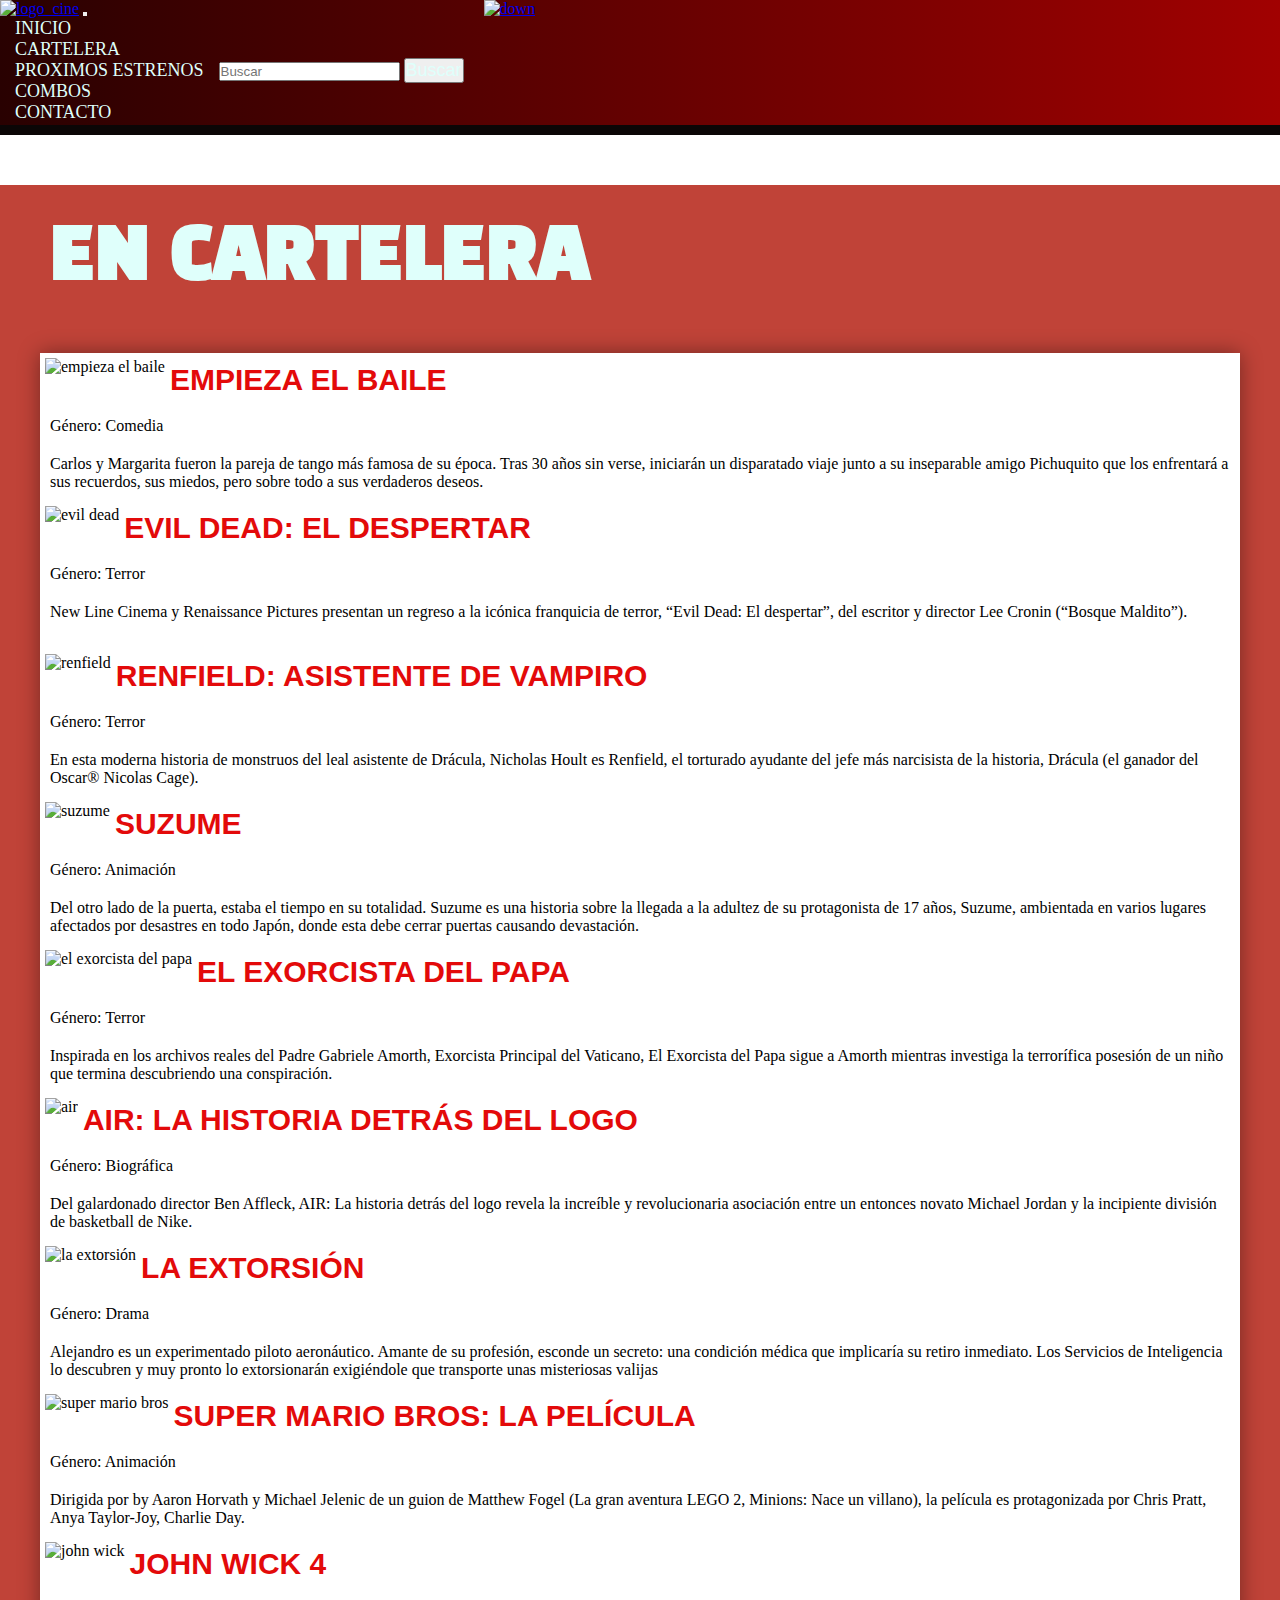
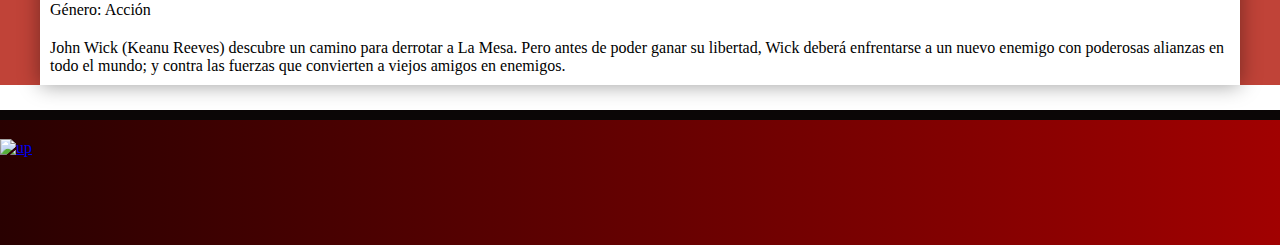
==== pages/cartelera.html @ 8b16da50 "corrigo desborde en algunas pages" ====
<!DOCTYPE html>
<html lang="en">

<head>
    <meta charset="UTF-8">
    <meta http-equiv="X-UA-Compatible" content="IE=edge">
    <meta name="viewport" content="width=device-width, initial-scale=1.0">
    
    <!-- Palabras Claves -->
    <meta name="keywords" content="peliculas, movies, cine, drama, accion, comedia">
    <!-- Descripción -->
    <meta name="description" content="Podrás encontrar un variado repertorio de peliculas y estrenos en 2D y 3D con una">

    <link rel="stylesheet" href="https://cdnjs.cloudflare.com/ajax/libs/font-awesome/6.1.1/css/all.min.css"
        integrity="sha512-KfkfwYDsLkIlwQp6LFnl8zNdLGxu9YAA1QvwINks4PhcElQSvqcyVLLD9aMhXd13uQjoXtEKNosOWaZqXgel0g=="
        crossorigin="anonymous" referrerpolicy="no-referrer" />
    <link href="https://cdn.jsdelivr.net/npm/bootstrap@5.3.0-alpha3/dist/css/bootstrap.min.css" rel="stylesheet"
        integrity="sha384-KK94CHFLLe+nY2dmCWGMq91rCGa5gtU4mk92HdvYe+M/SXH301p5ILy+dN9+nJOZ" crossorigin="anonymous">
    <link rel="stylesheet" href="../css/style.css">
    <link rel="shortcut icon" href="../recursos/compartidos/icono-cine.png">

    <title>Cartelera | CINEFANS</title>
</head>

<body>
    <header id="encabezado">
        <nav class="navbar navbar-expand-lg bg-body-tertiary nav-encabezado" id="id-encabezado-inicio">
            <div class="container-fluid encabezado-cuerpo">
                <a class="navbar-brand imagen-nav" href="#"><img src="../recursos/compartidos/logo-cine.png" alt="logo_cine"></a>
                <button class="navbar-toggler" type="button" data-bs-toggle="collapse"
                    data-bs-target="#navbarTogglerDemo01" aria-controls="navbarTogglerDemo01" aria-expanded="false"
                    aria-label="Toggle navigation">
                    <span class="navbar-toggler-icon"></span>
                </button>
                <div class="collapse navbar-collapse navbar-personal" id="navbarTogglerDemo01">
                    <ul class="navbar-nav me-auto mb-2 mb-lg-0 lista-enlaces">
                        <li class="nav-item enlace">
                            <a class="nav-link active" href="../index.html">INICIO</a>
                        </li>
                        <li class="nav-item enlace">
                            <a class="nav-link active" aria-current="page" href="./cartelera.html">CARTELERA</a>
                        </li>
                        <li class="nav-item enlace">
                            <a class="nav-link active" href="./proximos-estrenos.html">PROXIMOS ESTRENOS</a>
                        </li>
                        <li class="nav-item enlace">
                            <a class="nav-link active" href="./combos.html">COMBOS</a>
                        </li>
                        <li class="nav-item enlace">
                            <a class="nav-link active" href="./contacto.html">CONTACTO</a>
                        </li>
                    </ul>
                    <form class="d-flex form-btn-buscar" role="buscar">
                        <input class="form-control me-2" type="buscar" placeholder="Buscar" aria-label="Buscar">
                        <button class="btn btn-outline-success boton-buscar" type="submit">Buscar</button>
                    </form>
                </div>
            </div>
            <div>
                <!-- <p>Ir abajo</p>-->
                <a href="#id-footer-cartelera"><img src="../recursos/compartidos/down-arrow.png" alt="down"></a>
            </div>
        </nav>
    </header>    

    <main>
        <div class="cartelera">
            <h1 class="titulo-importante1">EN CARTELERA</h1>            
            <section class="contenedor-cartelera">
                <article class="film film1">
                    <img class="imgfilm" src="../recursos/cartelera/empieza el baile.jpg" alt="empieza el baile" >                
                    <div class="info-pelicula">
                        <p class="nombre-pelicula titulo-importante4">EMPIEZA EL BAILE</p> 
                        <p class="genero-pelicula">Género: Comedia</p>
                        <p class="resumen-pelicula">Carlos y Margarita fueron la pareja de tango más famosa de su época. Tras 30 años sin verse, iniciarán un disparatado viaje junto a su inseparable amigo Pichuquito que los enfrentará a sus recuerdos, sus miedos, pero sobre todo a sus verdaderos deseos.</p>                        
                    </div>   
                </article>
                <article class="film film2">
                    <img class="imgfilm" src="../recursos/cartelera/evil dead.jpg" alt="evil dead" >                
                    <div class="info-pelicula">
                        <p class="nombre-pelicula titulo-importante4">EVIL DEAD: EL DESPERTAR</p> 
                        <p class="genero-pelicula">Género: Terror</p>
                        <p class="resumen-pelicula">New Line Cinema y Renaissance Pictures presentan un regreso a la icónica franquicia de terror, “Evil Dead: El despertar”, del escritor y director Lee Cronin (“Bosque Maldito”).</p>                        
                    </div>   
                </article>
                <article class="film film3">
                    <img class="imgfilm" src="../recursos/cartelera/renfield.jpg" alt="renfield" >                
                    <div class="info-pelicula">
                        <p class="nombre-pelicula titulo-importante4">RENFIELD: ASISTENTE DE VAMPIRO</p> 
                        <p class="genero-pelicula">Género: Terror</p>
                        <p class="resumen-pelicula">En esta moderna historia de monstruos del leal asistente de Drácula, Nicholas Hoult es Renfield, el torturado ayudante del jefe más narcisista de la historia, Drácula (el ganador del Oscar® Nicolas Cage).</p>
                    </div>   
                </article>
                <article class="film film4">
                    <img class="imgfilm" src="../recursos/cartelera/suzume.jpg" alt="suzume" >                
                    <div class="info-pelicula">
                        <p class="nombre-pelicula titulo-importante4">SUZUME</p> 
                        <p class="genero-pelicula">Género: Animación</p>
                        <p class="resumen-pelicula">Del otro lado de la puerta, estaba el tiempo en su totalidad. Suzume es una historia sobre la llegada a la adultez de su protagonista de 17 años, Suzume, ambientada en varios lugares afectados por desastres en todo Japón, donde esta debe cerrar puertas causando devastación. </p>
                    </div>   
                </article>
                <article class="film film5">
                    <img class="imgfilm" src="../recursos/cartelera/el exorcista del papa.jpg" alt="el exorcista del papa" >                
                    <div class="info-pelicula">
                        <p class="nombre-pelicula titulo-importante4">EL EXORCISTA DEL PAPA</p> 
                        <p class="genero-pelicula">Género: Terror</p>
                        <p class="resumen-pelicula">Inspirada en los archivos reales del Padre Gabriele Amorth, Exorcista Principal del Vaticano, El Exorcista del Papa sigue a Amorth mientras investiga la terrorífica posesión de un niño que termina descubriendo una conspiración.</p>
                    </div>   
                </article>
                <article class="film film6">
                    <img class="imgfilm" src="../recursos/cartelera/air.jpg" alt="air" >                
                    <div class="info-pelicula">
                        <p class="nombre-pelicula titulo-importante4">AIR: LA HISTORIA DETRÁS DEL LOGO</p> 
                        <p class="genero-pelicula">Género: Biográfica</p>
                        <p class="resumen-pelicula">Del galardonado director Ben Affleck, AIR: La historia detrás del logo revela la increíble y revolucionaria asociación entre un entonces novato Michael Jordan y la incipiente división de basketball de Nike. </p>
                    </div>   
                </article>
                <article class="film film7">
                    <img class="imgfilm" src="../recursos/cartelera/la extorsión.jpg" alt="la extorsión" >                
                    <div class="info-pelicula">
                        <p class="nombre-pelicula titulo-importante4">LA EXTORSIÓN</p> 
                        <p class="genero-pelicula">Género: Drama</p>
                        <p class="resumen-pelicula">Alejandro es un experimentado piloto aeronáutico. Amante de su profesión, esconde un secreto: una condición médica que implicaría su retiro inmediato. Los Servicios de Inteligencia lo descubren y muy pronto lo extorsionarán exigiéndole que transporte unas misteriosas valijas</p>
                    </div>   
                </article>
                <article class="film film8">
                    <img class="imgfilm" src="../recursos/cartelera/super mario bros.jpg" alt="super mario bros" >                
                    <div class="info-pelicula">
                        <p class="nombre-pelicula titulo-importante4">SUPER MARIO BROS: LA PELÍCULA</p> 
                        <p class="genero-pelicula">Género: Animación</p>
                        <p class="resumen-pelicula">Dirigida por by Aaron Horvath y Michael Jelenic de un guion de Matthew Fogel (La gran aventura LEGO 2, Minions: Nace un villano), la película es protagonizada por Chris Pratt, Anya Taylor-Joy, Charlie Day.</p>
                    </div>   
                </article>
                <article class="film film9">
                    <img class="imgfilm" src="../recursos/cartelera/john wick 4.jpg" alt="john wick" >                
                    <div class="info-pelicula">
                        <p class="nombre-pelicula titulo-importante4">JOHN WICK 4</p> 
                        <p class="genero-pelicula">Género: Acción</p>
                        <p class="resumen-pelicula">John Wick (Keanu Reeves) descubre un camino para derrotar a La Mesa. Pero antes de poder ganar su libertad, Wick deberá enfrentarse a un nuevo enemigo con poderosas alianzas en todo el mundo; y contra las fuerzas que convierten a viejos amigos en enemigos.</p>
                    </div>   
                </article>
            </section>
        </div>
    </main>
    
    <footer id="id-footer-cartelera" class="pie">
        <!-- <p>Ir arriba</p>  -->
        <a href="#id-encabezado-cartelera"><img src="../recursos/compartidos/up-arrow.png" alt="up"></a>
        <section class="contacto">
            <a href="#"><i class="fa-brands fa-facebook"></i></a>
            <a href="#"><i class="fa-brands fa-twitter"></i></a>
            <a href="#"><i class="fa-brands fa-instagram-square"></i></a>
        </section>
    </footer>

    <script src="https://cdn.jsdelivr.net/npm/bootstrap@5.3.0-alpha3/dist/js/bootstrap.bundle.min.js"
        integrity="sha384-ENjdO4Dr2bkBIFxQpeoTz1HIcje39Wm4jDKdf19U8gI4ddQ3GYNS7NTKfAdVQSZe"
        crossorigin="anonymous"></script>

</body>
</html>
---- css/style.css ----
/* selector universal  */
@import url("https://fonts.googleapis.com/css2?family=Anybody:wght@200&family=Asap:ital@1&family=Dancing+Script:wght@700&family=Nunito+Sans:wght@700&family=Pacifico&display=swap");
@import url("https://fonts.googleapis.com/css2?family=Black+Han+Sans&display=swap");
* {
  margin: 0;
  padding: 0;
  box-sizing: border-box; }

/*VARIABLES GLOBALES*/
.configBasica_GridPage, .cartelera .contenedor-cartelera, .combos .contenedor-combos, .proximos-estrenos .contenedor-proximos-estrenos {
  margin: 25px auto;
  width: 1600px;
  background-color: white;
  box-shadow: 0 0 20px rgba(0, 0, 0, 0.401); }

.config-titulo-importante1, .titulos .titulo-importante1, .cartelera .titulo-importante1, .combos .titulo-importante1, .proximos-estrenos .titulo-importante1 {
  text-align: left;
  color: #dffffb;
  margin: 50px;
  padding-top: 30px; }

.config-titulo-importante4, .cartelera .contenedor-cartelera .film .info-pelicula .titulo-importante4, .combos .contenedor-combos .film .info-combo .titulo-importante4, .proximos-estrenos .contenedor-proximos-estrenos .film .info-pelicula .titulo-importante4 {
  text-align: left;
  color: #e30a0a;
  margin: 10px; }

@keyframes cambiar {
  0% {
    margin-top: 0px; }
  20% {
    margin-top: 0px; }
  25% {
    margin-top: -40px; }
  50% {
    margin-top: -40px; }
  55% {
    margin-top: -80px; }
  80% {
    margin-top: -80px; }
  85% {
    margin-top: -40px; }
  95% {
    margin-top: -40px; }
  100% {
    margin-top: 0px; } }

#encabezado .nav-encabezado {
  min-height: 15vh;
  background-image: linear-gradient(to right, #290101, #510101, #790101, #a10101);
  border-bottom: 10px solid #0b0606;
  width: 100%;
  display: flex;
  flex-direction: row;
  flex-wrap: wrap;
  justify-content: baseline;
  align-items: flex-start;
  align-content: space-between; }
  #encabezado .nav-encabezado .encabezado-cuerpo .imagen-nav img {
    height: 12vh; }
  #encabezado .nav-encabezado .encabezado-cuerpo .navbar-personal {
    display: flex;
    flex-direction: row;
    flex-wrap: wrap;
    justify-content: baseline;
    align-items: center; }
    #encabezado .nav-encabezado .encabezado-cuerpo .navbar-personal .lista-enlaces .enlace a {
      text-decoration: none;
      color: #dffffb !important;
      font-size: 18px;
      margin: 15px; }
      #encabezado .nav-encabezado .encabezado-cuerpo .navbar-personal .lista-enlaces .enlace a:hover {
        color: #ebd219 !important;
        background-color: transparent;
        font-weight: bold; }
    #encabezado .nav-encabezado .encabezado-cuerpo .navbar-personal .form-btn-buscar .boton-buscar {
      margin-right: 20px;
      color: #dffffb !important;
      font-size: 18px; }
      #encabezado .nav-encabezado .encabezado-cuerpo .navbar-personal .form-btn-buscar .boton-buscar:hover {
        background-color: #ebd219; }

.pie {
  padding-bottom: 20px;
  background-image: linear-gradient(to right, #290101, #510101, #790101, #a10101);
  border-top: 10px solid #0b0606;
  min-height: 15vh;
  width: 100%;
  display: flex;
  flex-direction: column;
  flex-wrap: wrap;
  justify-content: center;
  align-items: flex-start;
  align-content: space-between; }
  .pie .contacto {
    height: 50px;
    width: 100%;
    text-align: center;
    color: blue;
    display: flex;
    flex-direction: row;
    flex-wrap: wrap;
    justify-content: center;
    align-items: center;
    align-content: space-between; }
    .pie .contacto a {
      color: blue;
      font-size: 35px;
      margin: 15px 15px;
      padding-left: 50px; }
      .pie .contacto a:hover {
        color: #333;
        font-size: 40px; }

/* MEDIA QUERIES*/
@media (max-width: 349px) {
  .pie .contacto a {
    font-size: 35px;
    margin: 10px 10px;
    padding-left: 38px; } }

/*MAIN INDEX*/
.titulos {
  background-image: url("../recursos/inicio/portadaCine.jpg");
  height: auto;
  background-position: center;
  background-size: cover;
  background-repeat: no-repeat;
  min-height: 70vh;
  display: flex;
  flex-direction: column;
  flex-wrap: wrap;
  justify-content: baseline;
  align-items: center;
  align-content: space-between; }
  .titulos .titulo-importante1 {
    font-weight: bold;
    font-size: 80px;
    font-family: "Black Han Sans", sans-serif; }
  .titulos .titulo-importante2 {
    text-align: left;
    font-size: 60px;
    font-family: "Black Han Sans", sans-serif;
    text-decoration: underline;
    color: #dffffb;
    margin: 50px; }
  .titulos .titulo-importante3 {
    text-align: left;
    font-style: normal;
    font-size: 50px;
    font-family: Arial, Helvetica, sans-serif;
    color: #ebd219;
    margin: 50px; }
  .titulos .contenedor-lista-animada {
    display: flex;
    height: 40px;
    color: #fff;
    font-size: 40px;
    line-height: 40px;
    top: 0;
    right: 0;
    bottom: 0;
    left: 0;
    margin: auto;
    overflow: hidden; }
    .titulos .contenedor-lista-animada .lista-animada {
      list-style: none;
      padding-left: 10px;
      animation: cambiar 10s infinite; }

/* MEDIA QUERIES*/
@media (min-width: 1400px) and (max-width: 1600px) {
  .titulos .titulo-importante1 {
    font-size: 70px; }
  .titulos .titulo-importante2 {
    font-size: 50px; } }

@media (min-width: 1200px) and (max-width: 1399px) {
  .titulos .titulo-importante1 {
    font-size: 70px; }
  .titulos .titulo-importante2 {
    font-size: 50px; } }

@media (min-width: 600px) and (max-width: 1199px) {
  .titulos .titulo-importante1 {
    font-size: 60px; }
  .titulos .titulo-importante2 {
    font-size: 40px; } }

@media (min-width: 500px) and (max-width: 599px) {
  .titulos .titulo-importante1 {
    font-size: 60px; }
  .titulos .titulo-importante2 {
    font-size: 40px; }
  .titulos .contenedor-lista-animada {
    font-size: 35px; } }

@media (min-width: 386px) and (max-width: 499px) {
  .titulos .titulo-importante1 {
    font-size: 50px; }
  .titulos .titulo-importante2 {
    font-size: 30px; }
  .titulos .contenedor-lista-animada {
    font-size: 30px; } }

@media (min-width: 350px) and (max-width: 385px) {
  .titulos .titulo-importante1 {
    font-size: 50px; }
  .titulos .titulo-importante2 {
    font-size: 30px; }
  .titulos .contenedor-lista-animada {
    font-size: 25px; } }

@media (max-width: 349px) {
  .titulos .titulo-importante1 {
    font-size: 40px; }
  .titulos .titulo-importante2 {
    font-size: 30px; }
  .titulos .contenedor-lista-animada {
    font-size: 20px; } }

.cartelera {
  background-color: #c04338;
  min-height: 70vh; }
  .cartelera .titulo-importante1 {
    font-weight: bold;
    font-size: 80px;
    font-family: "Black Han Sans", sans-serif; }
  .cartelera .contenedor-cartelera {
    display: grid;
    grid-template-columns: repeat(3, 1fr);
    grid-template-rows: repeat(3, 1fr);
    grid-template-areas: "film1 film2 film3" "film4 film5 film6" "film7 film8 film9";
    height: 1000px; }
    .cartelera .contenedor-cartelera .film1 {
      grid-area: film1; }
    .cartelera .contenedor-cartelera .film2 {
      grid-area: film2; }
    .cartelera .contenedor-cartelera .film3 {
      grid-area: film3; }
    .cartelera .contenedor-cartelera .film4 {
      grid-area: film4; }
    .cartelera .contenedor-cartelera .film5 {
      grid-area: film5; }
    .cartelera .contenedor-cartelera .film6 {
      grid-area: film6; }
    .cartelera .contenedor-cartelera .film7 {
      grid-area: film7; }
    .cartelera .contenedor-cartelera .film8 {
      grid-area: film8; }
    .cartelera .contenedor-cartelera .film9 {
      grid-area: film9; }
    .cartelera .contenedor-cartelera .film .imgfilm {
      float: left;
      margin: 5px;
      background-position: center;
      background-size: cover;
      background-repeat: no-repeat;
      transition: 0.5s; }
      .cartelera .contenedor-cartelera .film .imgfilm:hover {
        transform: scale(1.1); }
    .cartelera .contenedor-cartelera .film .info-pelicula .titulo-importante4 {
      font-style: normal;
      font-weight: bold;
      font-size: 30px;
      font-family: Arial, Helvetica, sans-serif; }
    .cartelera .contenedor-cartelera .film .info-pelicula .genero-pelicula {
      padding: 10px; }
    .cartelera .contenedor-cartelera .film .info-pelicula .resumen-pelicula {
      padding: 10px; }

/* MEDIA QUERIES*/
@media (min-width: 1400px) and (max-width: 1600px) {
  .cartelera .titulo-importante1 {
    font-size: 70px; }
  .cartelera .contenedor-cartelera {
    grid-template-columns: repeat(2, 1fr);
    grid-template-rows: repeat(5, 1fr);
    grid-template-areas: "film1 film2" "film3 film4" "film5 film6" "film7 film8" "film9 film9";
    width: 1400px;
    height: auto; } }

@media (min-width: 1200px) and (max-width: 1399px) {
  .cartelera .titulo-importante1 {
    font-size: 70px; }
  .cartelera .contenedor-cartelera {
    grid-template-columns: repeat(1, 1fr);
    grid-template-rows: repeat(9, 1fr);
    grid-template-areas: "film1" "film2" "film3" "film4" "film5" "film6" "film7" "film8" "film9";
    width: 1200px;
    height: auto; } }

@media (min-width: 600px) and (max-width: 1199px) {
  .cartelera .titulo-importante1 {
    font-size: 60px; }
  .cartelera .contenedor-cartelera {
    grid-template-columns: repeat(1, 1fr);
    grid-template-rows: repeat(9, 1fr);
    grid-template-areas: "film1" "film2" "film3" "film4" "film5" "film6" "film7" "film8" "film9";
    width: 600px;
    height: auto; }
  .cartelera .contenedor-cartelera .film .info-pelicula .titulo-importante4 {
    font-style: normal;
    font-weight: bold;
    font-size: 20px;
    font-family: Arial, Helvetica, sans-serif; }
  .cartelera .contenedor-cartelera .film .imgfilm {
    max-width: 500px; } }

@media (min-width: 400px) and (max-width: 599px) {
  .cartelera .titulo-importante1 {
    font-size: 50px; }
  .cartelera .contenedor-cartelera {
    grid-template-columns: repeat(1, 1fr);
    grid-template-rows: repeat(9, 1fr);
    grid-template-areas: "film1" "film2" "film3" "film4" "film5" "film6" "film7" "film8" "film9";
    width: 400px;
    height: auto; }
  .cartelera .contenedor-cartelera .film .info-pelicula .titulo-importante4 {
    font-style: normal;
    font-weight: bold;
    font-size: 20px;
    font-family: Arial, Helvetica, sans-serif; }
  .cartelera .contenedor-cartelera .film .imgfilm {
    max-width: 300px; } }

@media (min-width: 350px) and (max-width: 399px) {
  .cartelera .titulo-importante1 {
    font-size: 40px; }
  .cartelera .contenedor-cartelera {
    grid-template-columns: repeat(1, 1fr);
    grid-template-rows: repeat(9, 1fr);
    grid-template-areas: "film1" "film2" "film3" "film4" "film5" "film6" "film7" "film8" "film9";
    width: 350px;
    height: auto; }
  .cartelera .contenedor-cartelera .film .info-pelicula .titulo-importante4 {
    font-style: normal;
    font-weight: bold;
    font-size: 20px;
    font-family: Arial, Helvetica, sans-serif; }
  .cartelera .contenedor-cartelera .film .imgfilm {
    max-width: 300px; } }

@media (min-width: 300px) and (max-width: 349px) {
  .cartelera .titulo-importante1 {
    font-size: 30px; }
  .cartelera .contenedor-cartelera {
    grid-template-columns: repeat(1, 1fr);
    grid-template-rows: repeat(9, 1fr);
    grid-template-areas: "film1" "film2" "film3" "film4" "film5" "film6" "film7" "film8" "film9";
    width: 310px;
    height: auto; }
  .cartelera .contenedor-cartelera .film .info-pelicula .titulo-importante4 {
    font-style: normal;
    font-weight: bold;
    font-size: 15px;
    font-family: Arial, Helvetica, sans-serif; }
  .cartelera .contenedor-cartelera .film .imgfilm {
    max-width: 250px; } }

@media (max-width: 299px) {
  .cartelera .titulo-importante1 {
    font-size: 30px; }
  .cartelera .contenedor-cartelera {
    grid-template-columns: repeat(1, 1fr);
    grid-template-rows: repeat(9, 1fr);
    grid-template-areas: "film1" "film2" "film3" "film4" "film5" "film6" "film7" "film8" "film9";
    width: 230px;
    height: auto; }
  .cartelera .contenedor-cartelera .film .info-pelicula .titulo-importante4 {
    font-style: normal;
    font-weight: bold;
    font-size: 15px;
    font-family: Arial, Helvetica, sans-serif; }
  .cartelera .contenedor-cartelera .film .imgfilm {
    max-width: 200px; } }

.combos {
  background-color: #c04338;
  min-height: 70vh; }
  .combos .titulo-importante1 {
    font-weight: bold;
    font-size: 80px;
    font-family: "Black Han Sans", sans-serif; }
  .combos .contenedor-combos {
    display: grid;
    grid-template-columns: repeat(2, 1fr);
    grid-template-rows: repeat(2, 1fr);
    grid-template-areas: "film1 film2" "film3 film4";
    height: 600px; }
    .combos .contenedor-combos .film1 {
      grid-area: film1; }
    .combos .contenedor-combos .film2 {
      grid-area: film2; }
    .combos .contenedor-combos .film3 {
      grid-area: film3; }
    .combos .contenedor-combos .film4 {
      grid-area: film4; }
    .combos .contenedor-combos .film .imgfilm {
      float: left;
      margin: 5px;
      background-position: center;
      background-size: cover;
      background-repeat: no-repeat;
      transition: 0.5s; }
      .combos .contenedor-combos .film .imgfilm:hover {
        transform: scale(1.1); }
    .combos .contenedor-combos .film .info-combo .titulo-importante4 {
      font-style: normal;
      font-weight: bold;
      font-size: 30px;
      font-family: Arial, Helvetica, sans-serif; }

/* MEDIA QUERIES*/
@media (min-width: 1400px) and (max-width: 1600px) {
  .combos .titulo-importante1 {
    font-size: 70px; }
  .combos .contenedor-combos {
    width: 1400px;
    height: auto; } }

@media (min-width: 1200px) and (max-width: 1399px) {
  .combos .titulo-importante1 {
    font-size: 70px; }
  .combos .contenedor-combos {
    grid-template-columns: repeat(1, 1fr);
    grid-template-rows: repeat(4, 1fr);
    grid-template-areas: "film1" "film2" "film3" "film4";
    width: 1200px;
    height: auto; } }

@media (min-width: 600px) and (max-width: 1199px) {
  .combos .titulo-importante1 {
    font-size: 60px; }
  .combos .contenedor-combos {
    grid-template-columns: repeat(1, 1fr);
    grid-template-rows: repeat(4, 1fr);
    grid-template-areas: "film1" "film2" "film3" "film4";
    width: 600px;
    height: auto; }
  .combos .contenedor-combos .film .imgfilm {
    max-width: 500px; } }

@media (min-width: 400px) and (max-width: 599px) {
  .combos .titulo-importante1 {
    font-size: 50px; }
  .combos .contenedor-combos {
    grid-template-columns: repeat(1, 1fr);
    grid-template-rows: repeat(4, 1fr);
    grid-template-areas: "film1" "film2" "film3" "film4";
    width: 400px;
    height: auto; }
  .combos .contenedor-combos .film .imgfilm {
    max-width: 300px; } }

@media (min-width: 350px) and (max-width: 399px) {
  .combos .titulo-importante1 {
    font-size: 50px; }
  .combos .contenedor-combos {
    grid-template-columns: repeat(1, 1fr);
    grid-template-rows: repeat(4, 1fr);
    grid-template-areas: "film1" "film2" "film3" "film4";
    width: 300px;
    height: auto; }
  .combos .contenedor-combos .film .imgfilm {
    max-width: 200px; } }

@media (min-width: 300px) and (max-width: 349px) {
  .combos .titulo-importante1 {
    font-size: 40px; }
  .combos .contenedor-combos {
    grid-template-columns: repeat(1, 1fr);
    grid-template-rows: repeat(4, 1fr);
    grid-template-areas: "film1" "film2" "film3" "film4";
    width: 300px;
    height: auto; }
  .combos .contenedor-combos .film .imgfilm {
    max-width: 200px; } }

@media (max-width: 299px) {
  .combos .titulo-importante1 {
    font-size: 30px; }
  .combos .contenedor-combos {
    grid-template-columns: repeat(1, 1fr);
    grid-template-rows: repeat(4, 1fr);
    grid-template-areas: "film1" "film2" "film3" "film4";
    width: 230px;
    height: auto; }
  .combos .contenedor-combos .film .imgfilm {
    max-width: 200px; } }

.titulos .titulo-importante5 {
  text-align: left;
  font-style: normal;
  font-weight: bold;
  font-size: 30px;
  font-family: Arial, Helvetica, sans-serif;
  color: white;
  margin: 10px; }

.titulos .formularioContacto {
  background-color: #c04338;
  font-size: 30px;
  display: flex;
  flex-direction: column;
  flex-wrap: wrap;
  justify-content: baseline;
  align-items: flex-start;
  align-content: space-between;
  margin-top: 10px;
  margin-bottom: 10px; }
  .titulos .formularioContacto .formularioContacto__dato {
    display: flex;
    flex-direction: row;
    flex-wrap: wrap;
    justify-content: space-around;
    align-items: baseline;
    align-content: space-around;
    padding: 15px;
    margin: 5px; }
    .titulos .formularioContacto .formularioContacto__dato .formularioContacto__dato--lbl-form {
      padding-right: 20px; }
  .titulos .formularioContacto .formularioContacto__obligatorio textarea {
    background-color: lightpink;
    font-size: 20px;
    font-family: Arial, Helvetica, sans-serif; }
  .titulos .formularioContacto .formularioContacto__obligatorio input {
    background-color: lightpink;
    font-size: 20px;
    font-family: Arial, Helvetica, sans-serif; }
  .titulos .formularioContacto .formularioContacto__obligatorio select {
    background-color: lightpink;
    font-size: 20px;
    font-family: Arial, Helvetica, sans-serif; }
  .titulos .formularioContacto .formularioContacto__opcional input {
    background-color: lightsalmon;
    font-size: 20px; }

.proximos-estrenos {
  background-color: #c04338;
  min-height: 70vh; }
  .proximos-estrenos .titulo-importante1 {
    font-weight: bold;
    font-size: 80px;
    font-family: "Black Han Sans", sans-serif; }
  .proximos-estrenos .contenedor-proximos-estrenos {
    display: grid;
    grid-template-columns: repeat(3, 1fr);
    grid-template-rows: repeat(2, 1fr);
    grid-template-areas: "film1 film2 film3" "film4 film5 film6";
    height: 700px; }
    .proximos-estrenos .contenedor-proximos-estrenos .film1 {
      grid-area: film1; }
    .proximos-estrenos .contenedor-proximos-estrenos .film2 {
      grid-area: film2; }
    .proximos-estrenos .contenedor-proximos-estrenos .film3 {
      grid-area: film3; }
    .proximos-estrenos .contenedor-proximos-estrenos .film4 {
      grid-area: film4; }
    .proximos-estrenos .contenedor-proximos-estrenos .film5 {
      grid-area: film5; }
    .proximos-estrenos .contenedor-proximos-estrenos .film6 {
      grid-area: film6; }
    .proximos-estrenos .contenedor-proximos-estrenos .film .imgfilm {
      float: left;
      margin: 5px;
      background-position: center;
      background-size: cover;
      background-repeat: no-repeat;
      transition: 0.5s; }
      .proximos-estrenos .contenedor-proximos-estrenos .film .imgfilm:hover {
        transform: scale(1.1); }
    .proximos-estrenos .contenedor-proximos-estrenos .film .info-pelicula .titulo-importante4 {
      font-style: normal;
      font-weight: bold;
      font-size: 30px;
      font-family: Arial, Helvetica, sans-serif; }
    .proximos-estrenos .contenedor-proximos-estrenos .film .info-pelicula .genero-pelicula {
      padding: 10px; }
    .proximos-estrenos .contenedor-proximos-estrenos .film .info-pelicula .resumen-pelicula {
      padding: 10px; }

/* MEDIA QUERIES*/
@media (min-width: 1400px) and (max-width: 1600px) {
  .proximos-estrenos .titulo-importante1 {
    font-size: 70px; }
  .proximos-estrenos .contenedor-proximos-estrenos {
    grid-template-columns: repeat(2, 1fr);
    grid-template-rows: repeat(3, 1fr);
    grid-template-areas: "film1 film2" "film3 film4" "film5 film6";
    width: 1400px;
    height: auto; } }

@media (min-width: 1200px) and (max-width: 1399px) {
  .proximos-estrenos .titulo-importante1 {
    font-size: 70px; }
  .proximos-estrenos .contenedor-proximos-estrenos {
    grid-template-columns: repeat(1, 1fr);
    grid-template-rows: repeat(6, 1fr);
    grid-template-areas: "film1" "film2" "film3" "film4" "film5" "film6";
    width: 1200px;
    height: auto; } }

@media (min-width: 600px) and (max-width: 1199px) {
  .proximos-estrenos .titulo-importante1 {
    font-size: 60px; }
  .proximos-estrenos .contenedor-proximos-estrenos {
    grid-template-columns: repeat(1, 1fr);
    grid-template-rows: repeat(6, 1fr);
    grid-template-areas: "film1" "film2" "film3" "film4" "film5" "film6";
    width: 600px;
    height: auto; }
  .proximos-estrenos .contenedor-proximos-estrenos .film .imgfilm {
    max-width: 500px; } }

@media (min-width: 400px) and (max-width: 599px) {
  .proximos-estrenos .titulo-importante1 {
    font-size: 50px; }
  .proximos-estrenos .contenedor-proximos-estrenos {
    grid-template-columns: repeat(1, 1fr);
    grid-template-rows: repeat(6, 1fr);
    grid-template-areas: "film1" "film2" "film3" "film4" "film5" "film6";
    width: 400px;
    height: auto; }
  .proximos-estrenos .contenedor-proximos-estrenos .film .imgfilm {
    max-width: 300px; }
  .proximos-estrenos .contenedor-proximos-estrenos .film .info-pelicula .titulo-importante4 {
    font-size: 20px; } }

@media (min-width: 350px) and (max-width: 399px) {
  .proximos-estrenos .titulo-importante1 {
    font-size: 40px; }
  .proximos-estrenos .contenedor-proximos-estrenos {
    grid-template-columns: repeat(1, 1fr);
    grid-template-rows: repeat(6, 1fr);
    grid-template-areas: "film1" "film2" "film3" "film4" "film5" "film6";
    width: 350px;
    height: auto; }
  .proximos-estrenos .contenedor-proximos-estrenos .film .imgfilm {
    max-width: 250px; }
  .proximos-estrenos .contenedor-proximos-estrenos .film .info-pelicula .titulo-importante4 {
    font-size: 15px; } }

@media (min-width: 300px) and (max-width: 349px) {
  .proximos-estrenos .titulo-importante1 {
    font-size: 30px; }
  .proximos-estrenos .contenedor-proximos-estrenos {
    grid-template-columns: repeat(1, 1fr);
    grid-template-rows: repeat(6, 1fr);
    grid-template-areas: "film1" "film2" "film3" "film4" "film5" "film6";
    width: 300px;
    height: auto; }
  .proximos-estrenos .contenedor-proximos-estrenos .film .imgfilm {
    max-width: 200px; }
  .proximos-estrenos .contenedor-proximos-estrenos .film .info-pelicula .titulo-importante4 {
    font-size: 12px; } }

@media (max-width: 299px) {
  .proximos-estrenos .titulo-importante1 {
    font-size: 30px; }
  .proximos-estrenos .contenedor-proximos-estrenos {
    grid-template-columns: repeat(1, 1fr);
    grid-template-rows: repeat(6, 1fr);
    grid-template-areas: "film1" "film2" "film3" "film4" "film5" "film6";
    width: 230px;
    height: auto; }
  .proximos-estrenos .contenedor-proximos-estrenos .film .imgfilm {
    max-width: 200px; }
  .proximos-estrenos .contenedor-proximos-estrenos .film .info-pelicula .titulo-importante4 {
    font-size: 20px; } }
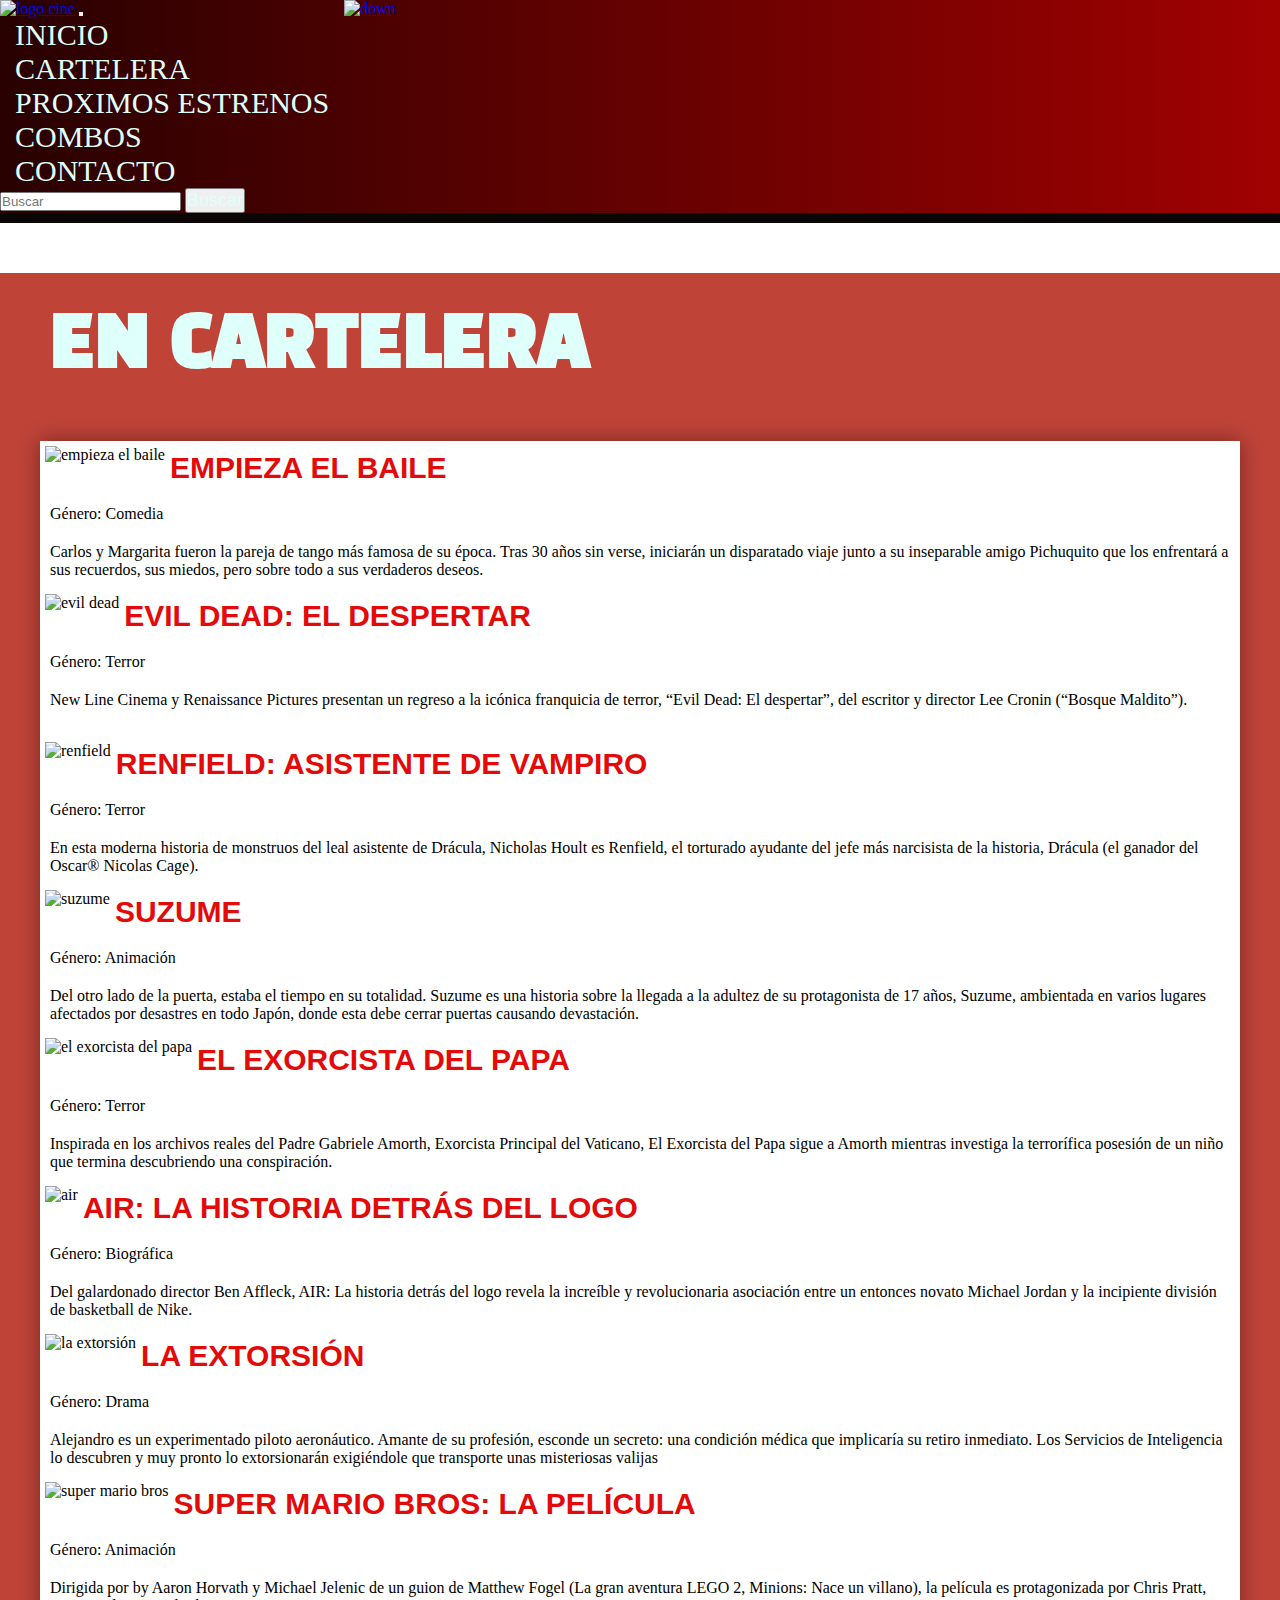
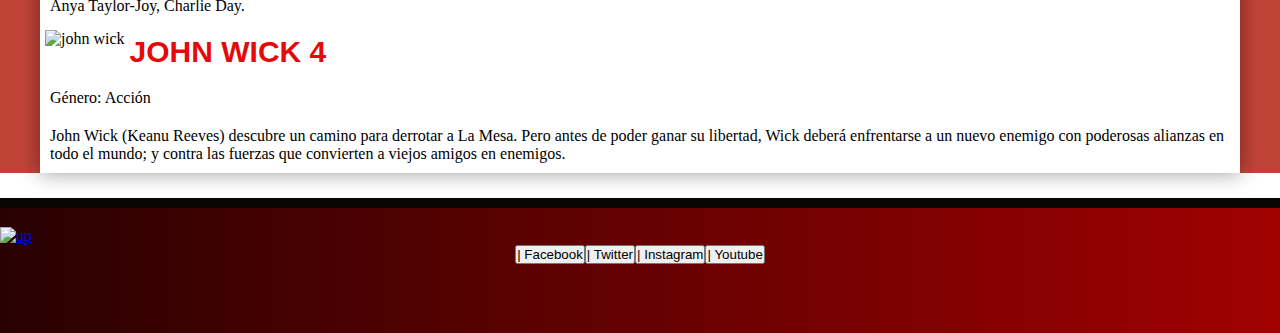
==== commit 19a1ea84: "ajustes en la navegabilidad dentro de las pages" ====
--- a/pages/cartelera.html
+++ b/pages/cartelera.html
@@ -7,9 +7,9 @@
     <meta name="viewport" content="width=device-width, initial-scale=1.0">
     
     <!-- Palabras Claves -->
-    <meta name="keywords" content="peliculas, movies, cine, drama, accion, comedia">
+    <meta name="keywords" content="peliculas, movies, cartelera, cine, drama, accion, comedia">
     <!-- Descripción -->
-    <meta name="description" content="Podrás encontrar un variado repertorio de peliculas y estrenos en 2D y 3D con una">
+    <meta name="description" content="Podrás encontrar un variado repertorio de peliculas y estrenos en 2D y 3D con un CandyBar que te va a sorprender">
 
     <link rel="stylesheet" href="https://cdnjs.cloudflare.com/ajax/libs/font-awesome/6.1.1/css/all.min.css"
         integrity="sha512-KfkfwYDsLkIlwQp6LFnl8zNdLGxu9YAA1QvwINks4PhcElQSvqcyVLLD9aMhXd13uQjoXtEKNosOWaZqXgel0g=="
@@ -23,16 +23,16 @@
 </head>
 
 <body>
-    <header id="encabezado">
-        <nav class="navbar navbar-expand-lg bg-body-tertiary nav-encabezado" id="id-encabezado-inicio">
+    <header class="encabezado">
+        <nav class="navbar navbar-expand-lg bg-body-tertiary nav-encabezado" id="id-encabezado-cartelera">
             <div class="container-fluid encabezado-cuerpo">
-                <a class="navbar-brand imagen-nav" href="#"><img src="../recursos/compartidos/logo-cine.png" alt="logo_cine"></a>
+                <a class="navbar-brand imagen-nav logo-img" href="../index.html"><img src="../recursos/compartidos/logo-cine.png" alt="logo cine"></a>
                 <button class="navbar-toggler" type="button" data-bs-toggle="collapse"
                     data-bs-target="#navbarTogglerDemo01" aria-controls="navbarTogglerDemo01" aria-expanded="false"
                     aria-label="Toggle navigation">
                     <span class="navbar-toggler-icon"></span>
                 </button>
-                <div class="collapse navbar-collapse navbar-personal" id="navbarTogglerDemo01">
+                <div class="collapse navbar-collapse mi-navbar" id="navbarTogglerDemo01">
                     <ul class="navbar-nav me-auto mb-2 mb-lg-0 lista-enlaces">
                         <li class="nav-item enlace">
                             <a class="nav-link active" href="../index.html">INICIO</a>
@@ -147,9 +147,13 @@
         <!-- <p>Ir arriba</p>  -->
         <a href="#id-encabezado-cartelera"><img src="../recursos/compartidos/up-arrow.png" alt="up"></a>
         <section class="contacto">
-            <a href="#"><i class="fa-brands fa-facebook"></i></a>
+            <!-- <a href="#"><i class="fa-brands fa-facebook"></i></a>
             <a href="#"><i class="fa-brands fa-twitter"></i></a>
-            <a href="#"><i class="fa-brands fa-instagram-square"></i></a>
+            <a href="#"><i class="fa-brands fa-instagram-square"></i></a> -->
+            <button class="btn btn-primary"><span class="fa  fa-brands  fa-facebook"></span> | Facebook</button>
+            <button class="btn btn-info"><span class="fa fa-brands fa-twitter"></span> | Twitter</button>
+            <button class="btn btn-secondary"><span class="fa fa-brands fa-instagram"></span> | Instagram</button>
+            <button class="btn btn-danger"><span class="fa fa-brands fa-youtube"></span> | Youtube</button>
         </section>
     </footer>
 
@@ -158,4 +162,5 @@
         crossorigin="anonymous"></script>
 
 </body>
+
 </html>--- a/css/style.css
+++ b/css/style.css
@@ -44,7 +44,7 @@
   100% {
     margin-top: 0px; } }
 
-#encabezado .nav-encabezado {
+.nav-encabezado {
   min-height: 15vh;
   background-image: linear-gradient(to right, #290101, #510101, #790101, #a10101);
   border-bottom: 10px solid #0b0606;
@@ -55,29 +55,23 @@
   justify-content: baseline;
   align-items: flex-start;
   align-content: space-between; }
-  #encabezado .nav-encabezado .encabezado-cuerpo .imagen-nav img {
+  .nav-encabezado .encabezado-cuerpo .logo_img img {
     height: 12vh; }
-  #encabezado .nav-encabezado .encabezado-cuerpo .navbar-personal {
-    display: flex;
-    flex-direction: row;
-    flex-wrap: wrap;
-    justify-content: baseline;
-    align-items: center; }
-    #encabezado .nav-encabezado .encabezado-cuerpo .navbar-personal .lista-enlaces .enlace a {
-      text-decoration: none;
-      color: #dffffb !important;
-      font-size: 18px;
-      margin: 15px; }
-      #encabezado .nav-encabezado .encabezado-cuerpo .navbar-personal .lista-enlaces .enlace a:hover {
-        color: #ebd219 !important;
-        background-color: transparent;
-        font-weight: bold; }
-    #encabezado .nav-encabezado .encabezado-cuerpo .navbar-personal .form-btn-buscar .boton-buscar {
-      margin-right: 20px;
-      color: #dffffb !important;
-      font-size: 18px; }
-      #encabezado .nav-encabezado .encabezado-cuerpo .navbar-personal .form-btn-buscar .boton-buscar:hover {
-        background-color: #ebd219; }
+  .nav-encabezado .encabezado-cuerpo .mi-navbar .lista-enlaces .enlace a {
+    text-decoration: none;
+    color: #dffffb;
+    font-size: 30px;
+    margin: 15px; }
+    .nav-encabezado .encabezado-cuerpo .mi-navbar .lista-enlaces .enlace a:hover {
+      color: #ebd219;
+      background-color: transparent;
+      font-weight: bold; }
+  .nav-encabezado .encabezado-cuerpo .mi-navbar .form-btn-buscar .boton-buscar {
+    margin-right: 20px;
+    color: #dffffb;
+    font-size: 18px; }
+    .nav-encabezado .encabezado-cuerpo .mi-navbar .form-btn-buscar .boton-buscar:hover {
+      background-color: #ebd219; }
 
 .pie {
   padding-bottom: 20px;
@@ -119,13 +113,29 @@
     padding-left: 38px; } }
 
 /*MAIN INDEX*/
+.main-index {
+  position: relative; }
+  .main-index:before {
+    content: ' ';
+    display: block;
+    position: absolute;
+    left: 0;
+    top: 0;
+    width: 100%;
+    height: 100%;
+    opacity: 0.5;
+    background-image: url("../recursos/inicio/portadaCine.jpg");
+    background-repeat: no-repeat;
+    background-position: 50% 0;
+    background-size: cover; }
+
 .titulos {
-  background-image: url("../recursos/inicio/portadaCine.jpg");
+  position: relative;
+  min-height: 70vh;
   height: auto;
   background-position: center;
   background-size: cover;
   background-repeat: no-repeat;
-  min-height: 70vh;
   display: flex;
   flex-direction: column;
   flex-wrap: wrap;
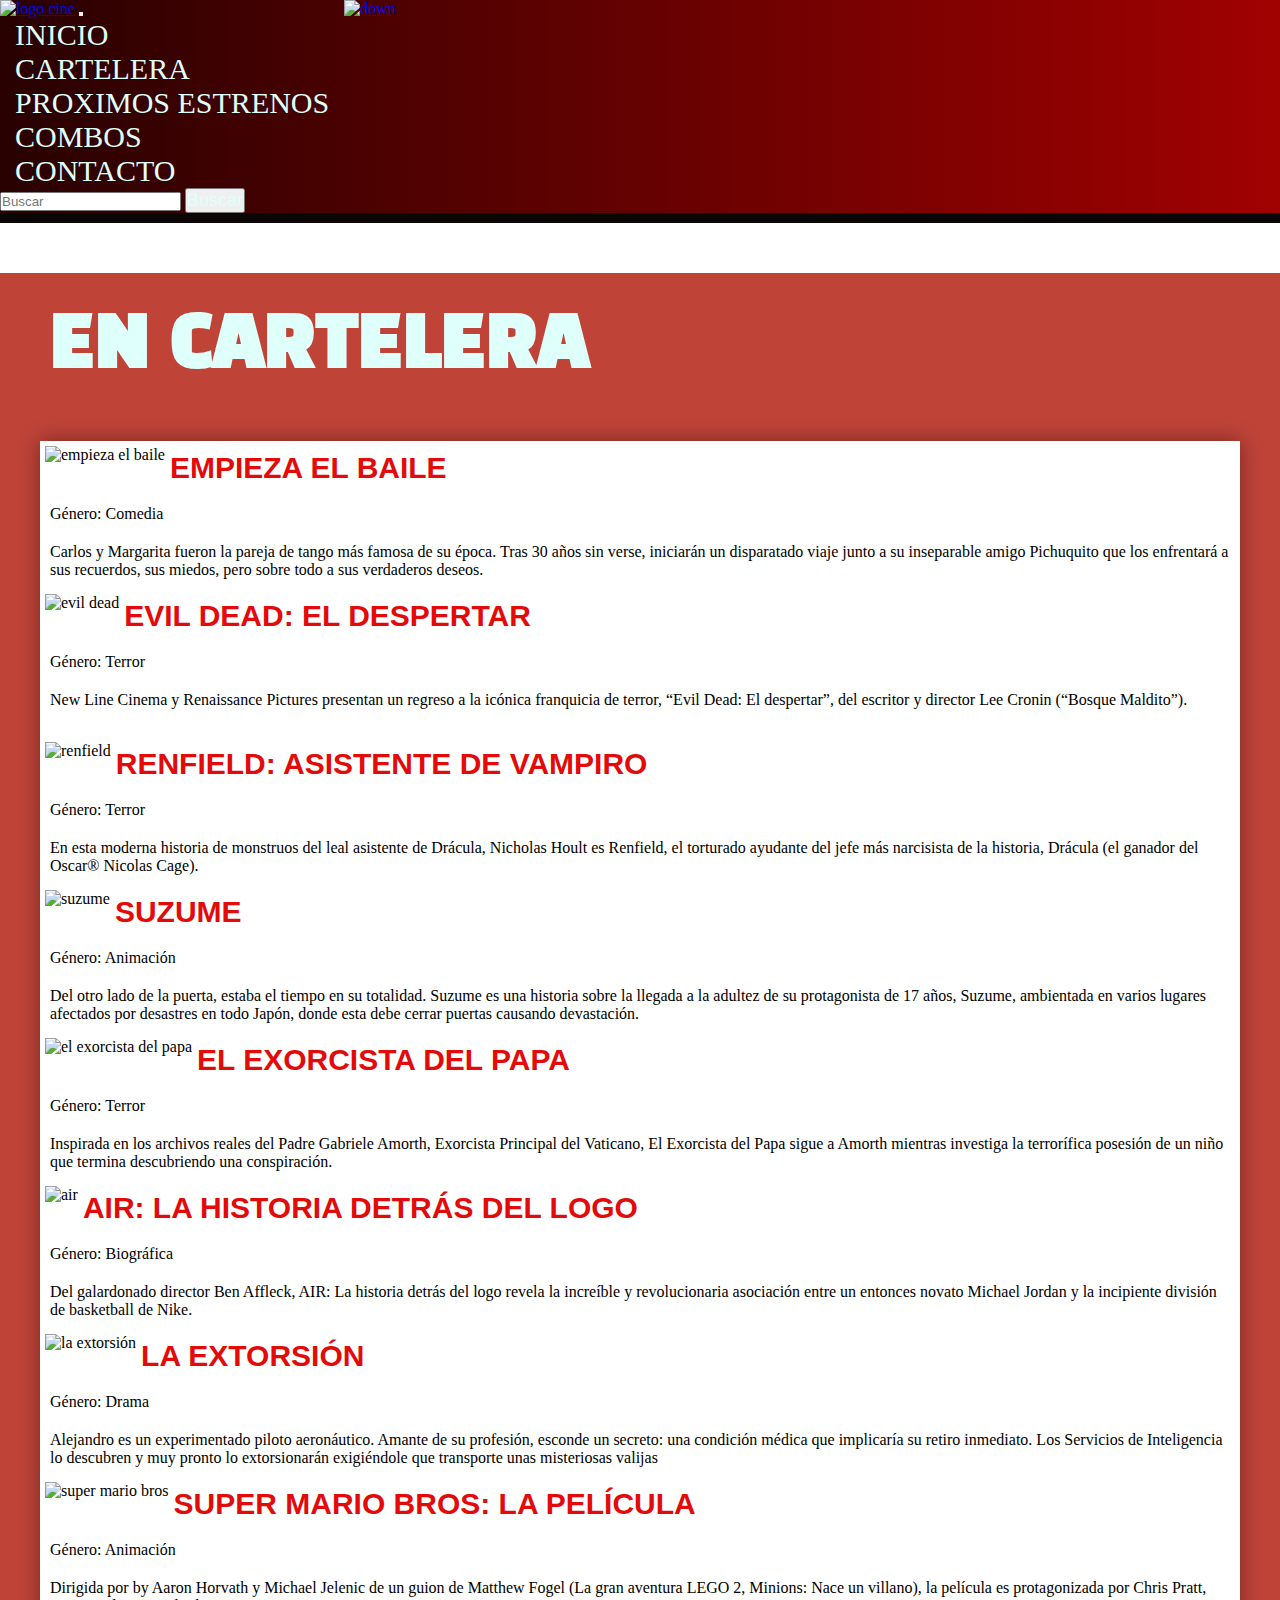
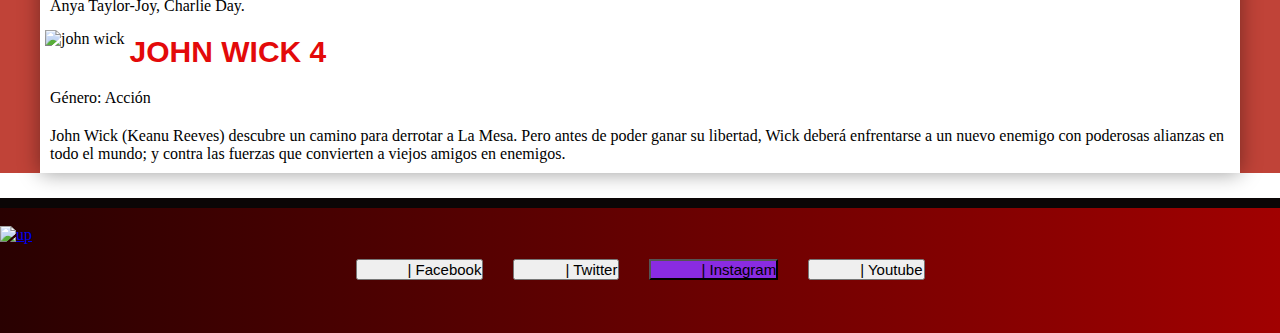
==== commit 87b29bfa: "mas ajustes en las pages" ====
--- a/pages/cartelera.html
+++ b/pages/cartelera.html
@@ -5,15 +5,17 @@
     <meta charset="UTF-8">
     <meta http-equiv="X-UA-Compatible" content="IE=edge">
     <meta name="viewport" content="width=device-width, initial-scale=1.0">
-    
+
     <!-- Palabras Claves -->
     <meta name="keywords" content="peliculas, movies, cartelera, cine, drama, accion, comedia">
     <!-- Descripción -->
-    <meta name="description" content="Podrás encontrar un variado repertorio de peliculas y estrenos en 2D y 3D con un CandyBar que te va a sorprender">
+    <meta name="description"
+        content="Podrás encontrar un variado repertorio de peliculas y estrenos en 2D y 3D con un CandyBar que te va a sorprender">
 
     <link rel="stylesheet" href="https://cdnjs.cloudflare.com/ajax/libs/font-awesome/6.1.1/css/all.min.css"
         integrity="sha512-KfkfwYDsLkIlwQp6LFnl8zNdLGxu9YAA1QvwINks4PhcElQSvqcyVLLD9aMhXd13uQjoXtEKNosOWaZqXgel0g=="
         crossorigin="anonymous" referrerpolicy="no-referrer" />
+    <link rel="stylesheet" href="https://cdnjs.cloudflare.com/ajax/libs/animate.css/4.1.1/animate.min.css" />
     <link href="https://cdn.jsdelivr.net/npm/bootstrap@5.3.0-alpha3/dist/css/bootstrap.min.css" rel="stylesheet"
         integrity="sha384-KK94CHFLLe+nY2dmCWGMq91rCGa5gtU4mk92HdvYe+M/SXH301p5ILy+dN9+nJOZ" crossorigin="anonymous">
     <link rel="stylesheet" href="../css/style.css">
@@ -26,7 +28,8 @@
     <header class="encabezado">
         <nav class="navbar navbar-expand-lg bg-body-tertiary nav-encabezado" id="id-encabezado-cartelera">
             <div class="container-fluid encabezado-cuerpo">
-                <a class="navbar-brand imagen-nav logo-img" href="../index.html"><img src="../recursos/compartidos/logo-cine.png" alt="logo cine"></a>
+                <a class="navbar-brand imagen-nav logo-img" href="../index.html"><img
+                        src="../recursos/compartidos/logo-cine.png" alt="logo cine"></a>
                 <button class="navbar-toggler" type="button" data-bs-toggle="collapse"
                     data-bs-target="#navbarTogglerDemo01" aria-controls="navbarTogglerDemo01" aria-expanded="false"
                     aria-label="Toggle navigation">
@@ -61,88 +64,111 @@
                 <a href="#id-footer-cartelera"><img src="../recursos/compartidos/down-arrow.png" alt="down"></a>
             </div>
         </nav>
-    </header>    
+    </header>
 
     <main>
         <div class="cartelera">
-            <h1 class="titulo-importante1">EN CARTELERA</h1>            
+            <h1 class="titulo-importante1">EN CARTELERA</h1>
             <section class="contenedor-cartelera">
                 <article class="film film1">
-                    <img class="imgfilm" src="../recursos/cartelera/empieza el baile.jpg" alt="empieza el baile" >                
+                    <img class="imgfilm" src="../recursos/cartelera/empieza el baile.jpg" alt="empieza el baile">
                     <div class="info-pelicula">
-                        <p class="nombre-pelicula titulo-importante4">EMPIEZA EL BAILE</p> 
+                        <p class="nombre-pelicula titulo-importante4">EMPIEZA EL BAILE</p>
                         <p class="genero-pelicula">Género: Comedia</p>
-                        <p class="resumen-pelicula">Carlos y Margarita fueron la pareja de tango más famosa de su época. Tras 30 años sin verse, iniciarán un disparatado viaje junto a su inseparable amigo Pichuquito que los enfrentará a sus recuerdos, sus miedos, pero sobre todo a sus verdaderos deseos.</p>                        
-                    </div>   
+                        <p class="resumen-pelicula">Carlos y Margarita fueron la pareja de tango más famosa de su época.
+                            Tras 30 años sin verse, iniciarán un disparatado viaje junto a su inseparable amigo
+                            Pichuquito que los enfrentará a sus recuerdos, sus miedos, pero sobre todo a sus verdaderos
+                            deseos.</p>
+                    </div>
                 </article>
                 <article class="film film2">
-                    <img class="imgfilm" src="../recursos/cartelera/evil dead.jpg" alt="evil dead" >                
+                    <img class="imgfilm" src="../recursos/cartelera/evil dead.jpg" alt="evil dead">
                     <div class="info-pelicula">
-                        <p class="nombre-pelicula titulo-importante4">EVIL DEAD: EL DESPERTAR</p> 
+                        <p class="nombre-pelicula titulo-importante4">EVIL DEAD: EL DESPERTAR</p>
                         <p class="genero-pelicula">Género: Terror</p>
-                        <p class="resumen-pelicula">New Line Cinema y Renaissance Pictures presentan un regreso a la icónica franquicia de terror, “Evil Dead: El despertar”, del escritor y director Lee Cronin (“Bosque Maldito”).</p>                        
-                    </div>   
+                        <p class="resumen-pelicula">New Line Cinema y Renaissance Pictures presentan un regreso a la
+                            icónica franquicia de terror, “Evil Dead: El despertar”, del escritor y director Lee Cronin
+                            (“Bosque Maldito”).</p>
+                    </div>
                 </article>
                 <article class="film film3">
-                    <img class="imgfilm" src="../recursos/cartelera/renfield.jpg" alt="renfield" >                
+                    <img class="imgfilm" src="../recursos/cartelera/renfield.jpg" alt="renfield">
                     <div class="info-pelicula">
-                        <p class="nombre-pelicula titulo-importante4">RENFIELD: ASISTENTE DE VAMPIRO</p> 
+                        <p class="nombre-pelicula titulo-importante4">RENFIELD: ASISTENTE DE VAMPIRO</p>
                         <p class="genero-pelicula">Género: Terror</p>
-                        <p class="resumen-pelicula">En esta moderna historia de monstruos del leal asistente de Drácula, Nicholas Hoult es Renfield, el torturado ayudante del jefe más narcisista de la historia, Drácula (el ganador del Oscar® Nicolas Cage).</p>
-                    </div>   
+                        <p class="resumen-pelicula">En esta moderna historia de monstruos del leal asistente de Drácula,
+                            Nicholas Hoult es Renfield, el torturado ayudante del jefe más narcisista de la historia,
+                            Drácula (el ganador del Oscar® Nicolas Cage).</p>
+                    </div>
                 </article>
                 <article class="film film4">
-                    <img class="imgfilm" src="../recursos/cartelera/suzume.jpg" alt="suzume" >                
+                    <img class="imgfilm" src="../recursos/cartelera/suzume.jpg" alt="suzume">
                     <div class="info-pelicula">
-                        <p class="nombre-pelicula titulo-importante4">SUZUME</p> 
+                        <p class="nombre-pelicula titulo-importante4">SUZUME</p>
                         <p class="genero-pelicula">Género: Animación</p>
-                        <p class="resumen-pelicula">Del otro lado de la puerta, estaba el tiempo en su totalidad. Suzume es una historia sobre la llegada a la adultez de su protagonista de 17 años, Suzume, ambientada en varios lugares afectados por desastres en todo Japón, donde esta debe cerrar puertas causando devastación. </p>
-                    </div>   
+                        <p class="resumen-pelicula">Del otro lado de la puerta, estaba el tiempo en su totalidad. Suzume
+                            es una historia sobre la llegada a la adultez de su protagonista de 17 años, Suzume,
+                            ambientada en varios lugares afectados por desastres en todo Japón, donde esta debe cerrar
+                            puertas causando devastación. </p>
+                    </div>
                 </article>
                 <article class="film film5">
-                    <img class="imgfilm" src="../recursos/cartelera/el exorcista del papa.jpg" alt="el exorcista del papa" >                
+                    <img class="imgfilm" src="../recursos/cartelera/el exorcista del papa.jpg"
+                        alt="el exorcista del papa">
                     <div class="info-pelicula">
-                        <p class="nombre-pelicula titulo-importante4">EL EXORCISTA DEL PAPA</p> 
+                        <p class="nombre-pelicula titulo-importante4">EL EXORCISTA DEL PAPA</p>
                         <p class="genero-pelicula">Género: Terror</p>
-                        <p class="resumen-pelicula">Inspirada en los archivos reales del Padre Gabriele Amorth, Exorcista Principal del Vaticano, El Exorcista del Papa sigue a Amorth mientras investiga la terrorífica posesión de un niño que termina descubriendo una conspiración.</p>
-                    </div>   
+                        <p class="resumen-pelicula">Inspirada en los archivos reales del Padre Gabriele Amorth,
+                            Exorcista Principal del Vaticano, El Exorcista del Papa sigue a Amorth mientras investiga la
+                            terrorífica posesión de un niño que termina descubriendo una conspiración.</p>
+                    </div>
                 </article>
                 <article class="film film6">
-                    <img class="imgfilm" src="../recursos/cartelera/air.jpg" alt="air" >                
+                    <img class="imgfilm" src="../recursos/cartelera/air.jpg" alt="air">
                     <div class="info-pelicula">
-                        <p class="nombre-pelicula titulo-importante4">AIR: LA HISTORIA DETRÁS DEL LOGO</p> 
+                        <p class="nombre-pelicula titulo-importante4">AIR: LA HISTORIA DETRÁS DEL LOGO</p>
                         <p class="genero-pelicula">Género: Biográfica</p>
-                        <p class="resumen-pelicula">Del galardonado director Ben Affleck, AIR: La historia detrás del logo revela la increíble y revolucionaria asociación entre un entonces novato Michael Jordan y la incipiente división de basketball de Nike. </p>
-                    </div>   
+                        <p class="resumen-pelicula">Del galardonado director Ben Affleck, AIR: La historia detrás del
+                            logo revela la increíble y revolucionaria asociación entre un entonces novato Michael Jordan
+                            y la incipiente división de basketball de Nike. </p>
+                    </div>
                 </article>
                 <article class="film film7">
-                    <img class="imgfilm" src="../recursos/cartelera/la extorsión.jpg" alt="la extorsión" >                
+                    <img class="imgfilm" src="../recursos/cartelera/la extorsión.jpg" alt="la extorsión">
                     <div class="info-pelicula">
-                        <p class="nombre-pelicula titulo-importante4">LA EXTORSIÓN</p> 
+                        <p class="nombre-pelicula titulo-importante4">LA EXTORSIÓN</p>
                         <p class="genero-pelicula">Género: Drama</p>
-                        <p class="resumen-pelicula">Alejandro es un experimentado piloto aeronáutico. Amante de su profesión, esconde un secreto: una condición médica que implicaría su retiro inmediato. Los Servicios de Inteligencia lo descubren y muy pronto lo extorsionarán exigiéndole que transporte unas misteriosas valijas</p>
-                    </div>   
+                        <p class="resumen-pelicula">Alejandro es un experimentado piloto aeronáutico. Amante de su
+                            profesión, esconde un secreto: una condición médica que implicaría su retiro inmediato. Los
+                            Servicios de Inteligencia lo descubren y muy pronto lo extorsionarán exigiéndole que
+                            transporte unas misteriosas valijas</p>
+                    </div>
                 </article>
                 <article class="film film8">
-                    <img class="imgfilm" src="../recursos/cartelera/super mario bros.jpg" alt="super mario bros" >                
+                    <img class="imgfilm" src="../recursos/cartelera/super mario bros.jpg" alt="super mario bros">
                     <div class="info-pelicula">
-                        <p class="nombre-pelicula titulo-importante4">SUPER MARIO BROS: LA PELÍCULA</p> 
+                        <p class="nombre-pelicula titulo-importante4">SUPER MARIO BROS: LA PELÍCULA</p>
                         <p class="genero-pelicula">Género: Animación</p>
-                        <p class="resumen-pelicula">Dirigida por by Aaron Horvath y Michael Jelenic de un guion de Matthew Fogel (La gran aventura LEGO 2, Minions: Nace un villano), la película es protagonizada por Chris Pratt, Anya Taylor-Joy, Charlie Day.</p>
-                    </div>   
+                        <p class="resumen-pelicula">Dirigida por by Aaron Horvath y Michael Jelenic de un guion de
+                            Matthew Fogel (La gran aventura LEGO 2, Minions: Nace un villano), la película es
+                            protagonizada por Chris Pratt, Anya Taylor-Joy, Charlie Day.</p>
+                    </div>
                 </article>
                 <article class="film film9">
-                    <img class="imgfilm" src="../recursos/cartelera/john wick 4.jpg" alt="john wick" >                
+                    <img class="imgfilm" src="../recursos/cartelera/john wick 4.jpg" alt="john wick">
                     <div class="info-pelicula">
-                        <p class="nombre-pelicula titulo-importante4">JOHN WICK 4</p> 
+                        <p class="nombre-pelicula titulo-importante4">JOHN WICK 4</p>
                         <p class="genero-pelicula">Género: Acción</p>
-                        <p class="resumen-pelicula">John Wick (Keanu Reeves) descubre un camino para derrotar a La Mesa. Pero antes de poder ganar su libertad, Wick deberá enfrentarse a un nuevo enemigo con poderosas alianzas en todo el mundo; y contra las fuerzas que convierten a viejos amigos en enemigos.</p>
-                    </div>   
+                        <p class="resumen-pelicula">John Wick (Keanu Reeves) descubre un camino para derrotar a La Mesa.
+                            Pero antes de poder ganar su libertad, Wick deberá enfrentarse a un nuevo enemigo con
+                            poderosas alianzas en todo el mundo; y contra las fuerzas que convierten a viejos amigos en
+                            enemigos.</p>
+                    </div>
                 </article>
             </section>
         </div>
     </main>
-    
+
     <footer id="id-footer-cartelera" class="pie">
         <!-- <p>Ir arriba</p>  -->
         <a href="#id-encabezado-cartelera"><img src="../recursos/compartidos/up-arrow.png" alt="up"></a>
--- a/css/style.css
+++ b/css/style.css
@@ -55,7 +55,7 @@
   justify-content: baseline;
   align-items: flex-start;
   align-content: space-between; }
-  .nav-encabezado .encabezado-cuerpo .logo_img img {
+  .nav-encabezado .encabezado-cuerpo .logo-img img {
     height: 12vh; }
   .nav-encabezado .encabezado-cuerpo .mi-navbar .lista-enlaces .enlace a {
     text-decoration: none;
@@ -72,6 +72,25 @@
     font-size: 18px; }
     .nav-encabezado .encabezado-cuerpo .mi-navbar .form-btn-buscar .boton-buscar:hover {
       background-color: #ebd219; }
+  .nav-encabezado div .down-arrow {
+    animation: animate__animated animate__bounce;
+    animation-duration: 5s; }
+    .nav-encabezado div .down-arrow:hover {
+      animation: animate__animated animate__bounce;
+      animation-duration: 5s; }
+
+/* MEDIA QUERIES*/
+@media (min-width: 600px) and (max-width: 1000px) {
+  .nav-encabezado .encabezado-cuerpo .mi-navbar .lista-enlaces .enlace a {
+    font-size: 25px; } }
+
+@media (min-width: 350px) and (max-width: 599px) {
+  .nav-encabezado .encabezado-cuerpo .mi-navbar .lista-enlaces .enlace a {
+    font-size: 20px; } }
+
+@media (max-width: 349px) {
+  .nav-encabezado .encabezado-cuerpo .mi-navbar .lista-enlaces .enlace a {
+    font-size: 15px; } }
 
 .pie {
   padding-bottom: 20px;
@@ -86,7 +105,6 @@
   align-items: flex-start;
   align-content: space-between; }
   .pie .contacto {
-    height: 50px;
     width: 100%;
     text-align: center;
     color: blue;
@@ -104,6 +122,14 @@
       .pie .contacto a:hover {
         color: #333;
         font-size: 40px; }
+    .pie .contacto button {
+      font-size: 15px;
+      margin: 15px 15px;
+      padding-left: 50px; }
+      .pie .contacto button:hover {
+        font-size: 20px; }
+    .pie .contacto .btn-secondary {
+      background-color: blueviolet; }
 
 /* MEDIA QUERIES*/
 @media (max-width: 349px) {
@@ -113,24 +139,8 @@
     padding-left: 38px; } }
 
 /*MAIN INDEX*/
-.main-index {
-  position: relative; }
-  .main-index:before {
-    content: ' ';
-    display: block;
-    position: absolute;
-    left: 0;
-    top: 0;
-    width: 100%;
-    height: 100%;
-    opacity: 0.5;
-    background-image: url("../recursos/inicio/portadaCine.jpg");
-    background-repeat: no-repeat;
-    background-position: 50% 0;
-    background-size: cover; }
-
 .titulos {
-  position: relative;
+  background-image: url("../recursos/inicio/portadaCine.jpg");
   min-height: 70vh;
   height: auto;
   background-position: center;
@@ -182,25 +192,33 @@
   .titulos .titulo-importante1 {
     font-size: 70px; }
   .titulos .titulo-importante2 {
-    font-size: 50px; } }
+    font-size: 50px; }
+  .titulos .titulo-importante3 {
+    font-size: 40px; } }
 
 @media (min-width: 1200px) and (max-width: 1399px) {
   .titulos .titulo-importante1 {
     font-size: 70px; }
   .titulos .titulo-importante2 {
-    font-size: 50px; } }
+    font-size: 50px; }
+  .titulos .titulo-importante3 {
+    font-size: 40px; } }
 
 @media (min-width: 600px) and (max-width: 1199px) {
-  .titulos .titulo-importante1 {
-    font-size: 60px; }
-  .titulos .titulo-importante2 {
-    font-size: 40px; } }
-
-@media (min-width: 500px) and (max-width: 599px) {
   .titulos .titulo-importante1 {
     font-size: 60px; }
   .titulos .titulo-importante2 {
     font-size: 40px; }
+  .titulos .titulo-importante3 {
+    font-size: 30px; } }
+
+@media (min-width: 500px) and (max-width: 599px) {
+  .titulos .titulo-importante1 {
+    font-size: 60px; }
+  .titulos .titulo-importante2 {
+    font-size: 40px; }
+  .titulos .titulo-importante3 {
+    font-size: 30px; }
   .titulos .contenedor-lista-animada {
     font-size: 35px; } }
 
@@ -209,6 +227,8 @@
     font-size: 50px; }
   .titulos .titulo-importante2 {
     font-size: 30px; }
+  .titulos .titulo-importante3 {
+    font-size: 20px; }
   .titulos .contenedor-lista-animada {
     font-size: 30px; } }
 
@@ -217,6 +237,8 @@
     font-size: 50px; }
   .titulos .titulo-importante2 {
     font-size: 30px; }
+  .titulos .titulo-importante3 {
+    font-size: 20px; }
   .titulos .contenedor-lista-animada {
     font-size: 25px; } }
 
@@ -225,6 +247,8 @@
     font-size: 40px; }
   .titulos .titulo-importante2 {
     font-size: 30px; }
+  .titulos .titulo-importante3 {
+    font-size: 20px; }
   .titulos .contenedor-lista-animada {
     font-size: 20px; } }
 
@@ -330,13 +354,13 @@
  "film9";
     width: 600px;
     height: auto; }
-  .cartelera .contenedor-cartelera .film .info-pelicula .titulo-importante4 {
-    font-style: normal;
-    font-weight: bold;
-    font-size: 20px;
-    font-family: Arial, Helvetica, sans-serif; }
-  .cartelera .contenedor-cartelera .film .imgfilm {
-    max-width: 500px; } }
+    .cartelera .contenedor-cartelera .film .info-pelicula .titulo-importante4 {
+      font-style: normal;
+      font-weight: bold;
+      font-size: 20px;
+      font-family: Arial, Helvetica, sans-serif; }
+    .cartelera .contenedor-cartelera .film .imgfilm {
+      max-width: 500px; } }
 
 @media (min-width: 400px) and (max-width: 599px) {
   .cartelera .titulo-importante1 {
@@ -355,13 +379,17 @@
  "film9";
     width: 400px;
     height: auto; }
-  .cartelera .contenedor-cartelera .film .info-pelicula .titulo-importante4 {
-    font-style: normal;
-    font-weight: bold;
-    font-size: 20px;
-    font-family: Arial, Helvetica, sans-serif; }
-  .cartelera .contenedor-cartelera .film .imgfilm {
-    max-width: 300px; } }
+    .cartelera .contenedor-cartelera .film .info-pelicula .titulo-importante4 {
+      font-style: normal;
+      font-weight: bold;
+      font-size: 20px;
+      font-family: Arial, Helvetica, sans-serif; }
+    .cartelera .contenedor-cartelera .film .info-pelicula .genero-pelicula {
+      font-size: 15px; }
+    .cartelera .contenedor-cartelera .film .info-pelicula .resumen-pelicula {
+      font-size: 15px; }
+    .cartelera .contenedor-cartelera .film .imgfilm {
+      max-width: 300px; } }
 
 @media (min-width: 350px) and (max-width: 399px) {
   .cartelera .titulo-importante1 {
@@ -380,13 +408,17 @@
  "film9";
     width: 350px;
     height: auto; }
-  .cartelera .contenedor-cartelera .film .info-pelicula .titulo-importante4 {
-    font-style: normal;
-    font-weight: bold;
-    font-size: 20px;
-    font-family: Arial, Helvetica, sans-serif; }
-  .cartelera .contenedor-cartelera .film .imgfilm {
-    max-width: 300px; } }
+    .cartelera .contenedor-cartelera .film .info-pelicula .titulo-importante4 {
+      font-style: normal;
+      font-weight: bold;
+      font-size: 20px;
+      font-family: Arial, Helvetica, sans-serif; }
+    .cartelera .contenedor-cartelera .film .info-pelicula .genero-pelicula {
+      font-size: 15px; }
+    .cartelera .contenedor-cartelera .film .info-pelicula .resumen-pelicula {
+      font-size: 15px; }
+    .cartelera .contenedor-cartelera .film .imgfilm {
+      max-width: 300px; } }
 
 @media (min-width: 300px) and (max-width: 349px) {
   .cartelera .titulo-importante1 {
@@ -405,13 +437,17 @@
  "film9";
     width: 310px;
     height: auto; }
-  .cartelera .contenedor-cartelera .film .info-pelicula .titulo-importante4 {
-    font-style: normal;
-    font-weight: bold;
-    font-size: 15px;
-    font-family: Arial, Helvetica, sans-serif; }
-  .cartelera .contenedor-cartelera .film .imgfilm {
-    max-width: 250px; } }
+    .cartelera .contenedor-cartelera .film .info-pelicula .titulo-importante4 {
+      font-style: normal;
+      font-weight: bold;
+      font-size: 15px;
+      font-family: Arial, Helvetica, sans-serif; }
+    .cartelera .contenedor-cartelera .film .info-pelicula .genero-pelicula {
+      font-size: 13px; }
+    .cartelera .contenedor-cartelera .film .info-pelicula .resumen-pelicula {
+      font-size: 13px; }
+    .cartelera .contenedor-cartelera .film .imgfilm {
+      max-width: 250px; } }
 
 @media (max-width: 299px) {
   .cartelera .titulo-importante1 {
@@ -430,13 +466,17 @@
  "film9";
     width: 230px;
     height: auto; }
-  .cartelera .contenedor-cartelera .film .info-pelicula .titulo-importante4 {
-    font-style: normal;
-    font-weight: bold;
-    font-size: 15px;
-    font-family: Arial, Helvetica, sans-serif; }
-  .cartelera .contenedor-cartelera .film .imgfilm {
-    max-width: 200px; } }
+    .cartelera .contenedor-cartelera .film .info-pelicula .titulo-importante4 {
+      font-style: normal;
+      font-weight: bold;
+      font-size: 15px;
+      font-family: Arial, Helvetica, sans-serif; }
+    .cartelera .contenedor-cartelera .film .info-pelicula .genero-pelicula {
+      font-size: 13px; }
+    .cartelera .contenedor-cartelera .film .info-pelicula .resumen-pelicula {
+      font-size: 13px; }
+    .cartelera .contenedor-cartelera .film .imgfilm {
+      max-width: 200px; } }
 
 .combos {
   background-color: #c04338;
@@ -474,6 +514,8 @@
       font-weight: bold;
       font-size: 30px;
       font-family: Arial, Helvetica, sans-serif; }
+    .combos .contenedor-combos .film .info-combo .disponible-combo {
+      padding-left: 20px; }
 
 /* MEDIA QUERIES*/
 @media (min-width: 1400px) and (max-width: 1600px) {
@@ -508,8 +550,8 @@
  "film4";
     width: 600px;
     height: auto; }
-  .combos .contenedor-combos .film .imgfilm {
-    max-width: 500px; } }
+    .combos .contenedor-combos .film .imgfilm {
+      max-width: 500px; } }
 
 @media (min-width: 400px) and (max-width: 599px) {
   .combos .titulo-importante1 {
@@ -523,8 +565,12 @@
  "film4";
     width: 400px;
     height: auto; }
-  .combos .contenedor-combos .film .imgfilm {
-    max-width: 300px; } }
+    .combos .contenedor-combos .film .imgfilm {
+      max-width: 300px; }
+    .combos .contenedor-combos .film .info-combo .titulo-importante4 {
+      font-size: 25px; }
+    .combos .contenedor-combos .film .info-combo .disponible-combo {
+      font-size: 15x; } }
 
 @media (min-width: 350px) and (max-width: 399px) {
   .combos .titulo-importante1 {
@@ -538,8 +584,12 @@
  "film4";
     width: 300px;
     height: auto; }
-  .combos .contenedor-combos .film .imgfilm {
-    max-width: 200px; } }
+    .combos .contenedor-combos .film .imgfilm {
+      max-width: 200px; }
+    .combos .contenedor-combos .film .info-combo .titulo-importante4 {
+      font-size: 25px; }
+    .combos .contenedor-combos .film .info-combo .disponible-combo {
+      font-size: 12px; } }
 
 @media (min-width: 300px) and (max-width: 349px) {
   .combos .titulo-importante1 {
@@ -553,8 +603,12 @@
  "film4";
     width: 300px;
     height: auto; }
-  .combos .contenedor-combos .film .imgfilm {
-    max-width: 200px; } }
+    .combos .contenedor-combos .film .imgfilm {
+      max-width: 200px; }
+    .combos .contenedor-combos .film .info-combo .titulo-importante4 {
+      font-size: 25px; }
+    .combos .contenedor-combos .film .info-combo .disponible-combo {
+      font-size: 12px; } }
 
 @media (max-width: 299px) {
   .combos .titulo-importante1 {
@@ -568,8 +622,12 @@
  "film4";
     width: 230px;
     height: auto; }
-  .combos .contenedor-combos .film .imgfilm {
-    max-width: 200px; } }
+    .combos .contenedor-combos .film .imgfilm {
+      max-width: 200px; }
+    .combos .contenedor-combos .film .info-combo .titulo-importante4 {
+      font-size: 25px; }
+    .combos .contenedor-combos .film .info-combo .disponible-combo {
+      font-size: 10px; } }
 
 .titulos .titulo-importante5 {
   text-align: left;
@@ -583,14 +641,14 @@
 .titulos .formularioContacto {
   background-color: #c04338;
   font-size: 30px;
+  margin-top: 10px;
+  margin-bottom: 10px;
   display: flex;
   flex-direction: column;
   flex-wrap: wrap;
   justify-content: baseline;
   align-items: flex-start;
-  align-content: space-between;
-  margin-top: 10px;
-  margin-bottom: 10px; }
+  align-content: space-between; }
   .titulos .formularioContacto .formularioContacto__dato {
     display: flex;
     flex-direction: row;
@@ -602,7 +660,7 @@
     margin: 5px; }
     .titulos .formularioContacto .formularioContacto__dato .formularioContacto__dato--lbl-form {
       padding-right: 20px; }
-  .titulos .formularioContacto .formularioContacto__obligatorio textarea {
+  .titulos .formularioContacto .formularioContacto__opcional textarea {
     background-color: lightpink;
     font-size: 20px;
     font-family: Arial, Helvetica, sans-serif; }
@@ -617,6 +675,94 @@
   .titulos .formularioContacto .formularioContacto__opcional input {
     background-color: lightsalmon;
     font-size: 20px; }
+  .titulos .formularioContacto .formularioContacto__btnEnviar {
+    padding: 15px;
+    margin: 5px; }
+
+/* MEDIA QUERIES */
+@media (min-width: 450px) and (max-width: 600px) {
+  .titulos .titulo-importante1 {
+    font-size: 50px; }
+  .titulos .titulo-importante5 {
+    font-size: 20px; }
+  .titulos .formularioContacto .formularioContacto__dato {
+    padding: 15px;
+    margin: 5px; }
+    .titulos .formularioContacto .formularioContacto__dato .formularioContacto__dato--lbl-form {
+      font-size: 25px; }
+  .titulos .formularioContacto .formularioContacto__btnEnviar {
+    font-size: 25px;
+    padding: 15px;
+    margin: 5px; } }
+
+@media (min-width: 386px) and (max-width: 449px) {
+  .titulos .titulo-importante1 {
+    font-size: 40px; }
+  .titulos .titulo-importante5 {
+    font-size: 20px; }
+  .titulos .formularioContacto .formularioContacto__opcional textarea {
+    font-size: 20px; }
+  .titulos .formularioContacto .formularioContacto__obligatorio input {
+    font-size: 20px; }
+  .titulos .formularioContacto .formularioContacto__obligatorio select {
+    font-size: 20px; }
+  .titulos .formularioContacto .formularioContacto__opcional input {
+    font-size: 20px; }
+  .titulos .formularioContacto .formularioContacto__dato {
+    padding: 15px;
+    margin: 5px; }
+    .titulos .formularioContacto .formularioContacto__dato .formularioContacto__dato--lbl-form {
+      font-size: 20px; }
+  .titulos .formularioContacto .formularioContacto__btnEnviar {
+    font-size: 20px;
+    padding: 15px;
+    margin: 5px; } }
+
+@media (min-width: 350px) and (max-width: 385px) {
+  .titulos .titulo-importante1 {
+    font-size: 35px; }
+  .titulos .titulo-importante5 {
+    font-size: 15px; }
+  .titulos .formularioContacto .formularioContacto__opcional textarea {
+    font-size: 15px; }
+  .titulos .formularioContacto .formularioContacto__obligatorio input {
+    font-size: 15px; }
+  .titulos .formularioContacto .formularioContacto__obligatorio select {
+    font-size: 15px; }
+  .titulos .formularioContacto .formularioContacto__opcional input {
+    font-size: 15px; }
+  .titulos .formularioContacto .formularioContacto__dato {
+    padding: 15px;
+    margin: 5px; }
+    .titulos .formularioContacto .formularioContacto__dato .formularioContacto__dato--lbl-form {
+      font-size: 15px; }
+  .titulos .formularioContacto .titulos .formularioContacto .formularioContacto__btnEnviar {
+    font-size: 15px;
+    padding: 15px;
+    margin: 5px; } }
+
+@media (max-width: 350px) {
+  .titulos .titulo-importante1 {
+    font-size: 30px; }
+  .titulos .titulo-importante5 {
+    font-size: 13px; }
+  .titulos .formularioContacto .formularioContacto__opcional textarea {
+    font-size: 12px; }
+  .titulos .formularioContacto .formularioContacto__obligatorio input {
+    font-size: 12px; }
+  .titulos .formularioContacto .formularioContacto__obligatorio select {
+    font-size: 12px; }
+  .titulos .formularioContacto .formularioContacto__opcional input {
+    font-size: 12px; }
+  .titulos .formularioContacto .formularioContacto__dato {
+    padding: 10px;
+    margin: 5px; }
+    .titulos .formularioContacto .formularioContacto__dato .formularioContacto__dato--lbl-form {
+      font-size: 12px; }
+  .titulos .formularioContacto .formularioContacto__btnEnviar {
+    font-size: 12px;
+    padding: 10px;
+    margin: 5px; } }
 
 .proximos-estrenos {
   background-color: #c04338;
@@ -705,8 +851,8 @@
  "film6";
     width: 600px;
     height: auto; }
-  .proximos-estrenos .contenedor-proximos-estrenos .film .imgfilm {
-    max-width: 500px; } }
+    .proximos-estrenos .contenedor-proximos-estrenos .film .imgfilm {
+      max-width: 500px; } }
 
 @media (min-width: 400px) and (max-width: 599px) {
   .proximos-estrenos .titulo-importante1 {
@@ -722,10 +868,14 @@
  "film6";
     width: 400px;
     height: auto; }
-  .proximos-estrenos .contenedor-proximos-estrenos .film .imgfilm {
-    max-width: 300px; }
-  .proximos-estrenos .contenedor-proximos-estrenos .film .info-pelicula .titulo-importante4 {
-    font-size: 20px; } }
+    .proximos-estrenos .contenedor-proximos-estrenos .film .imgfilm {
+      max-width: 300px; }
+    .proximos-estrenos .contenedor-proximos-estrenos .film .info-pelicula .titulo-importante4 {
+      font-size: 20px; }
+    .proximos-estrenos .contenedor-proximos-estrenos .film .info-pelicula .genero-pelicula {
+      font-size: 15px; }
+    .proximos-estrenos .contenedor-proximos-estrenos .film .info-pelicula .resumen-pelicula {
+      font-size: 15px; } }
 
 @media (min-width: 350px) and (max-width: 399px) {
   .proximos-estrenos .titulo-importante1 {
@@ -741,10 +891,14 @@
  "film6";
     width: 350px;
     height: auto; }
-  .proximos-estrenos .contenedor-proximos-estrenos .film .imgfilm {
-    max-width: 250px; }
-  .proximos-estrenos .contenedor-proximos-estrenos .film .info-pelicula .titulo-importante4 {
-    font-size: 15px; } }
+    .proximos-estrenos .contenedor-proximos-estrenos .film .imgfilm {
+      max-width: 250px; }
+    .proximos-estrenos .contenedor-proximos-estrenos .film .info-pelicula .titulo-importante4 {
+      font-size: 15px; }
+    .proximos-estrenos .contenedor-proximos-estrenos .film .info-pelicula .genero-pelicula {
+      font-size: 13px; }
+    .proximos-estrenos .contenedor-proximos-estrenos .film .info-pelicula .resumen-pelicula {
+      font-size: 13px; } }
 
 @media (min-width: 300px) and (max-width: 349px) {
   .proximos-estrenos .titulo-importante1 {
@@ -760,10 +914,14 @@
  "film6";
     width: 300px;
     height: auto; }
-  .proximos-estrenos .contenedor-proximos-estrenos .film .imgfilm {
-    max-width: 200px; }
-  .proximos-estrenos .contenedor-proximos-estrenos .film .info-pelicula .titulo-importante4 {
-    font-size: 12px; } }
+    .proximos-estrenos .contenedor-proximos-estrenos .film .imgfilm {
+      max-width: 200px; }
+    .proximos-estrenos .contenedor-proximos-estrenos .film .info-pelicula .titulo-importante4 {
+      font-size: 12px; }
+    .proximos-estrenos .contenedor-proximos-estrenos .film .info-pelicula .genero-pelicula {
+      font-size: 10px; }
+    .proximos-estrenos .contenedor-proximos-estrenos .film .info-pelicula .resumen-pelicula {
+      font-size: 10px; } }
 
 @media (max-width: 299px) {
   .proximos-estrenos .titulo-importante1 {
@@ -779,7 +937,11 @@
  "film6";
     width: 230px;
     height: auto; }
-  .proximos-estrenos .contenedor-proximos-estrenos .film .imgfilm {
-    max-width: 200px; }
-  .proximos-estrenos .contenedor-proximos-estrenos .film .info-pelicula .titulo-importante4 {
-    font-size: 20px; } }
+    .proximos-estrenos .contenedor-proximos-estrenos .film .imgfilm {
+      max-width: 200px; }
+    .proximos-estrenos .contenedor-proximos-estrenos .film .info-pelicula .titulo-importante4 {
+      font-size: 15px; }
+    .proximos-estrenos .contenedor-proximos-estrenos .film .info-pelicula .genero-pelicula {
+      font-size: 12px; }
+    .proximos-estrenos .contenedor-proximos-estrenos .film .info-pelicula .resumen-pelicula {
+      font-size: 12px; } }
